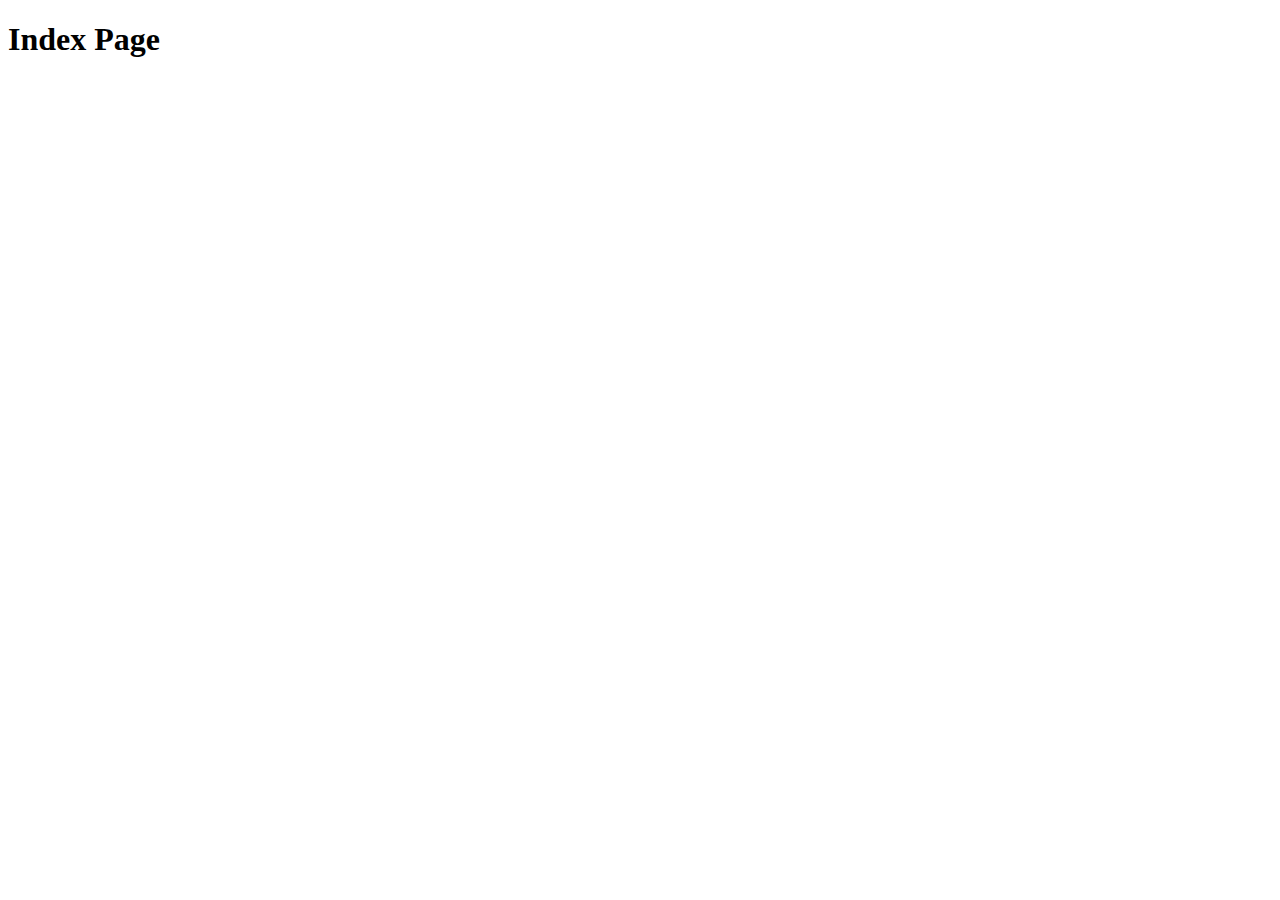
==== templates/index.html @ d9c67403 "can login with creds" ====
<!DOCTYPE html>
<html lang="en">
<head>
  <meta charset="UTF-8">
  <meta name="viewport" content="width=device-width, initial-scale=1.0">
  <title>Index</title>
</head>
<body>
  <h1>Index Page</h1>
</body>
</html>
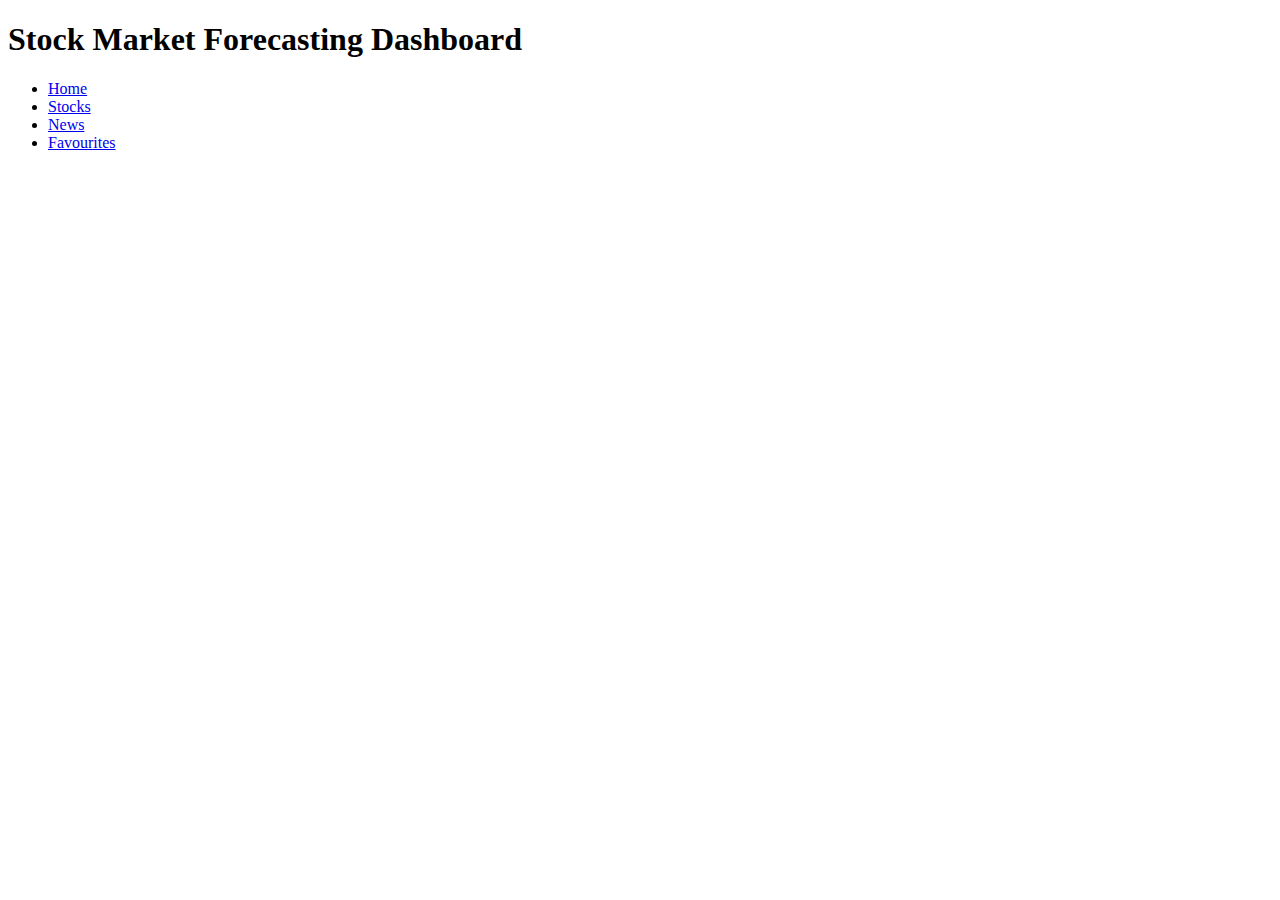
==== commit 93102562: "uhhhh" ====
--- a/templates/index.html
+++ b/templates/index.html
@@ -3,9 +3,18 @@
 <head>
   <meta charset="UTF-8">
   <meta name="viewport" content="width=device-width, initial-scale=1.0">
+  <link rel="stylesheet" href="static/css/styles.css">
   <title>Index</title>
 </head>
 <body>
-  <h1>Index Page</h1>
+  <h1 class="title">Stock Market Forecasting Dashboard</h1>
+  <div class="sidebar-nav">
+    <ul>
+      <li><a href="/">Home</a></li>
+      <li><a href="/stocks">Stocks</a></li>
+      <li><a href="/news">News</a></li>
+      <li><a href="/favourites">Favourites</a></li>
+    </ul>
+  </div>
 </body>
 </html>